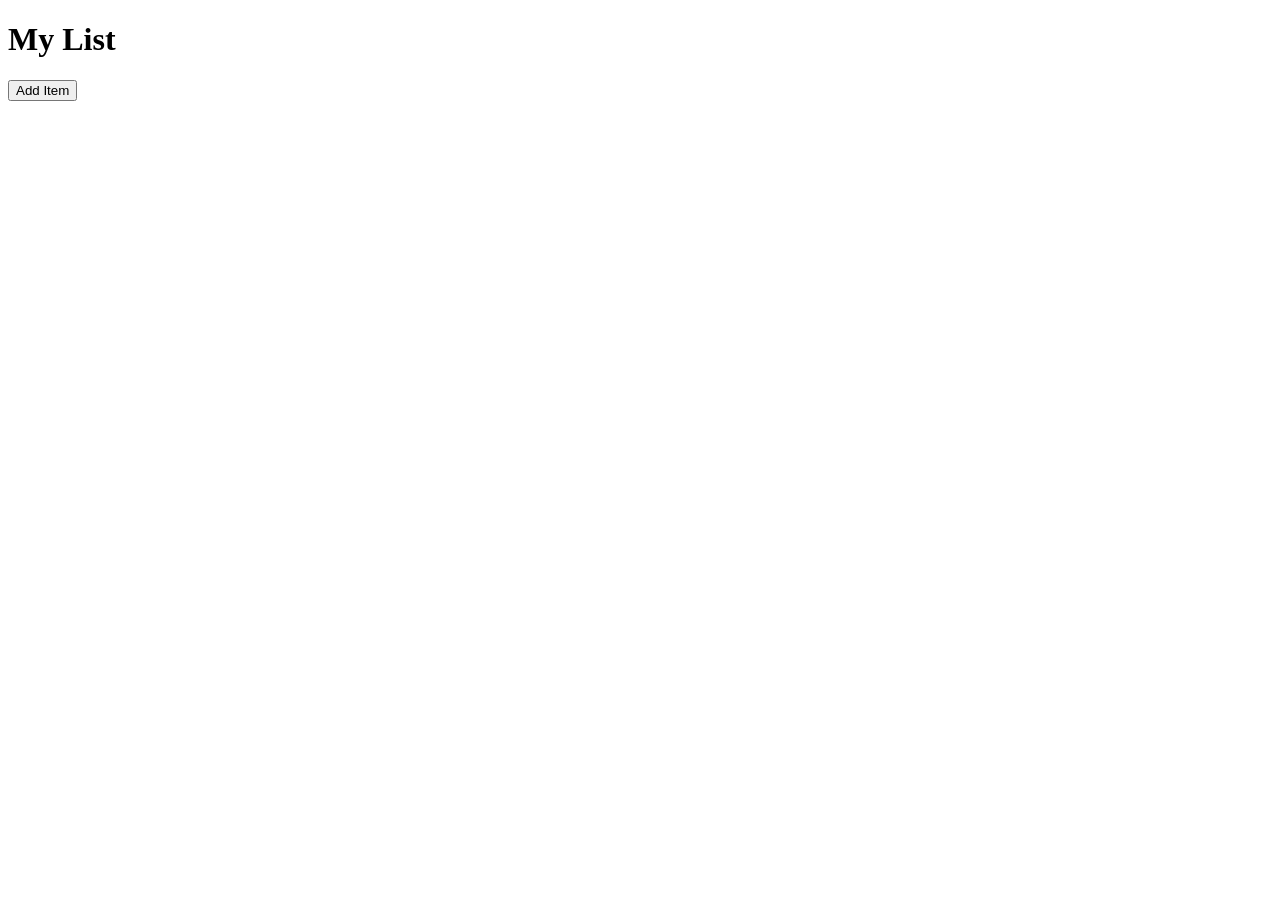
==== dom2.html @ c2effe64 "initial" ====
<!DOCTYPE html>
<html>
<head>
  <title>DOM Practice</title>
</head>
<body>

<h1>My List</h1>

<ul id="list"></ul>

<button id="addBtn">Add Item</button>

<script src="dom2.js"></script>

</body>
</html>
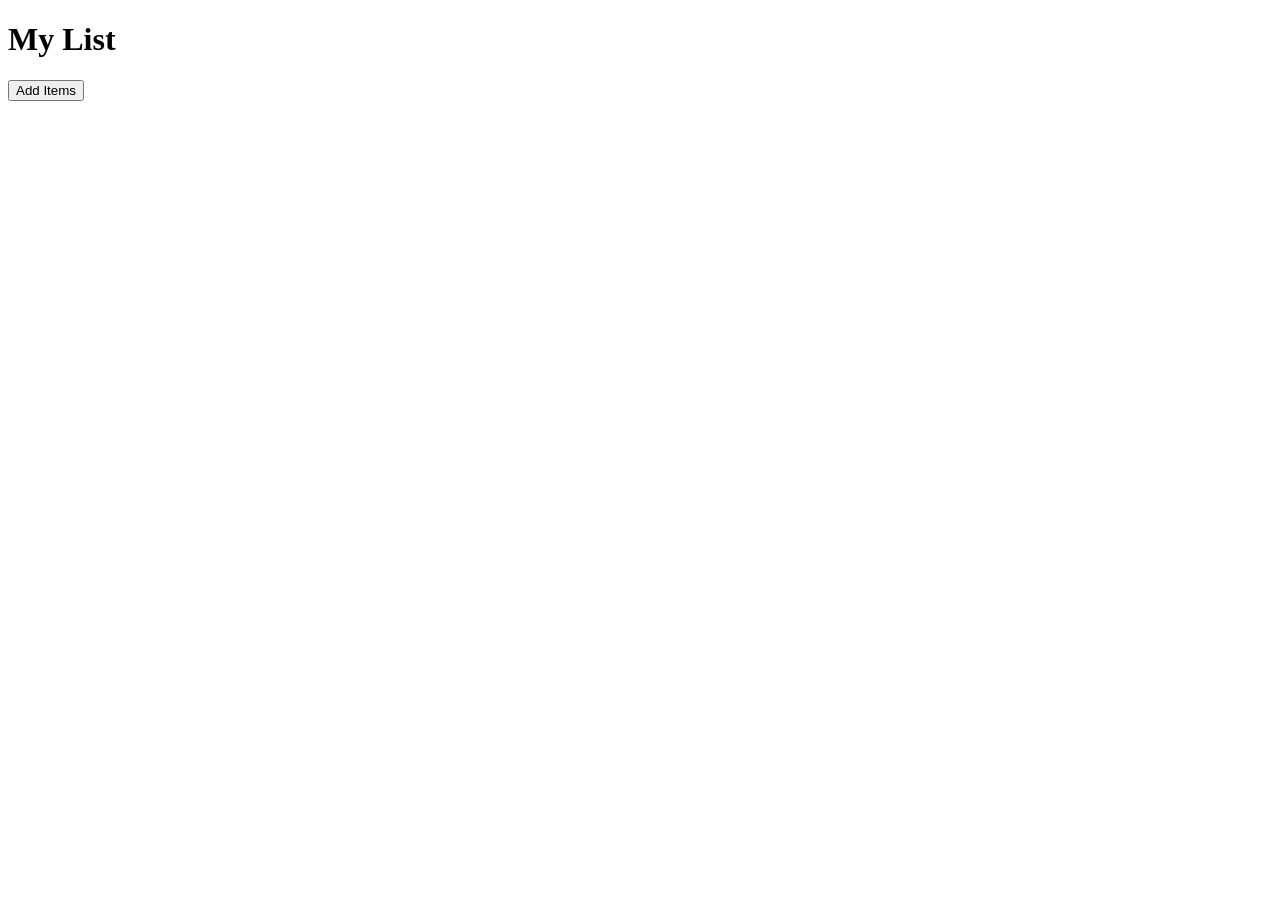
==== commit f0abfb02: "commit" ====
--- a/dom2.html
+++ b/dom2.html
@@ -9,9 +9,12 @@
 
 <ul id="list"></ul>
 
-<button id="addBtn">Add Item</button>
+<button id="addBtn">Add Items</button>
 
 <script src="dom2.js"></script>
 
 </body>
-</html>+</html>
+
+
+
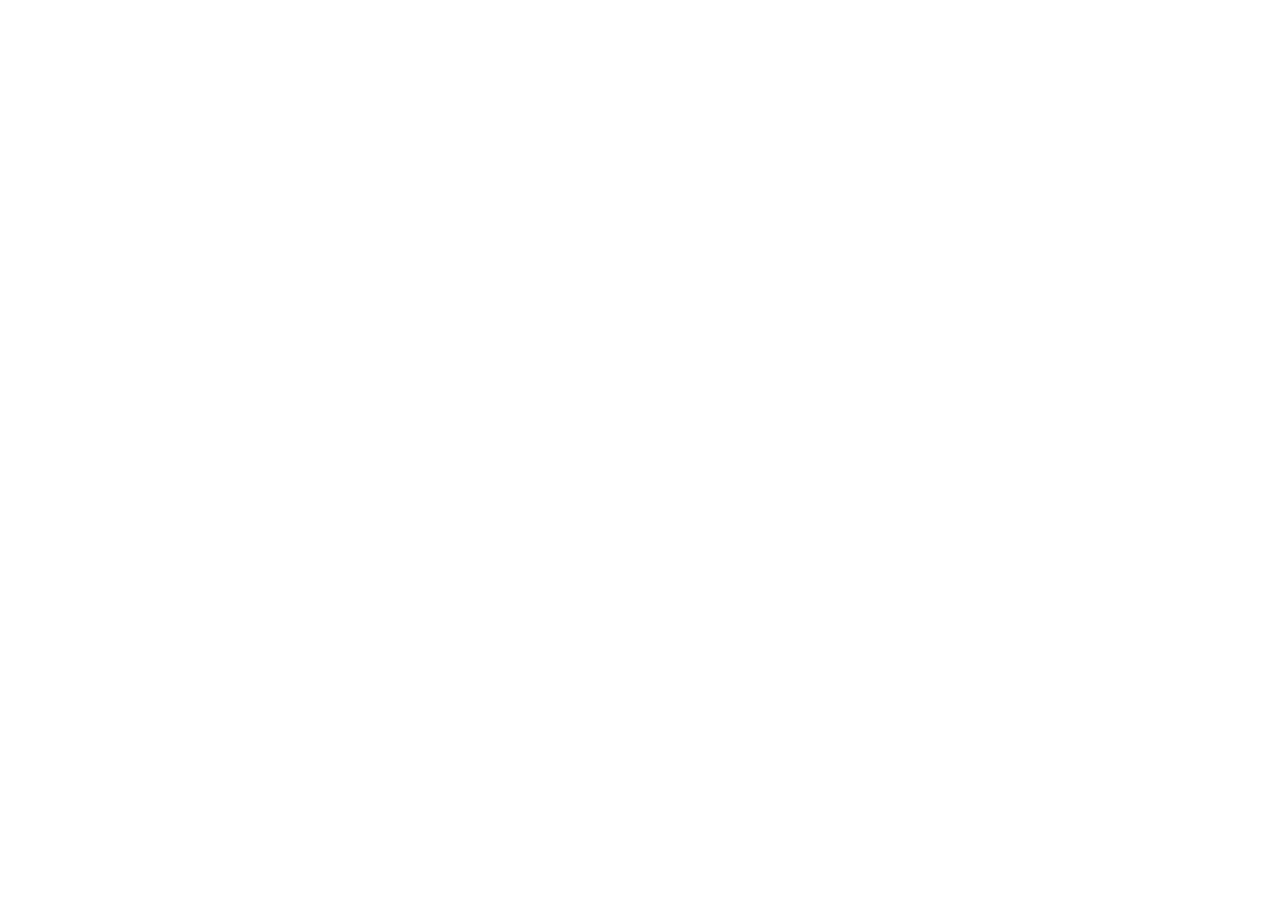
==== commit db4e7df6: "commit" ====
--- a/dom2.html
+++ b/dom2.html
@@ -1,4 +1,4 @@
-<!DOCTYPE html>
+<!-- <!DOCTYPE html>
 <html>
 <head>
   <title>DOM Practice</title>
@@ -14,7 +14,7 @@
 <script src="dom2.js"></script>
 
 </body>
-</html>
+</html> -->
 
 
 
